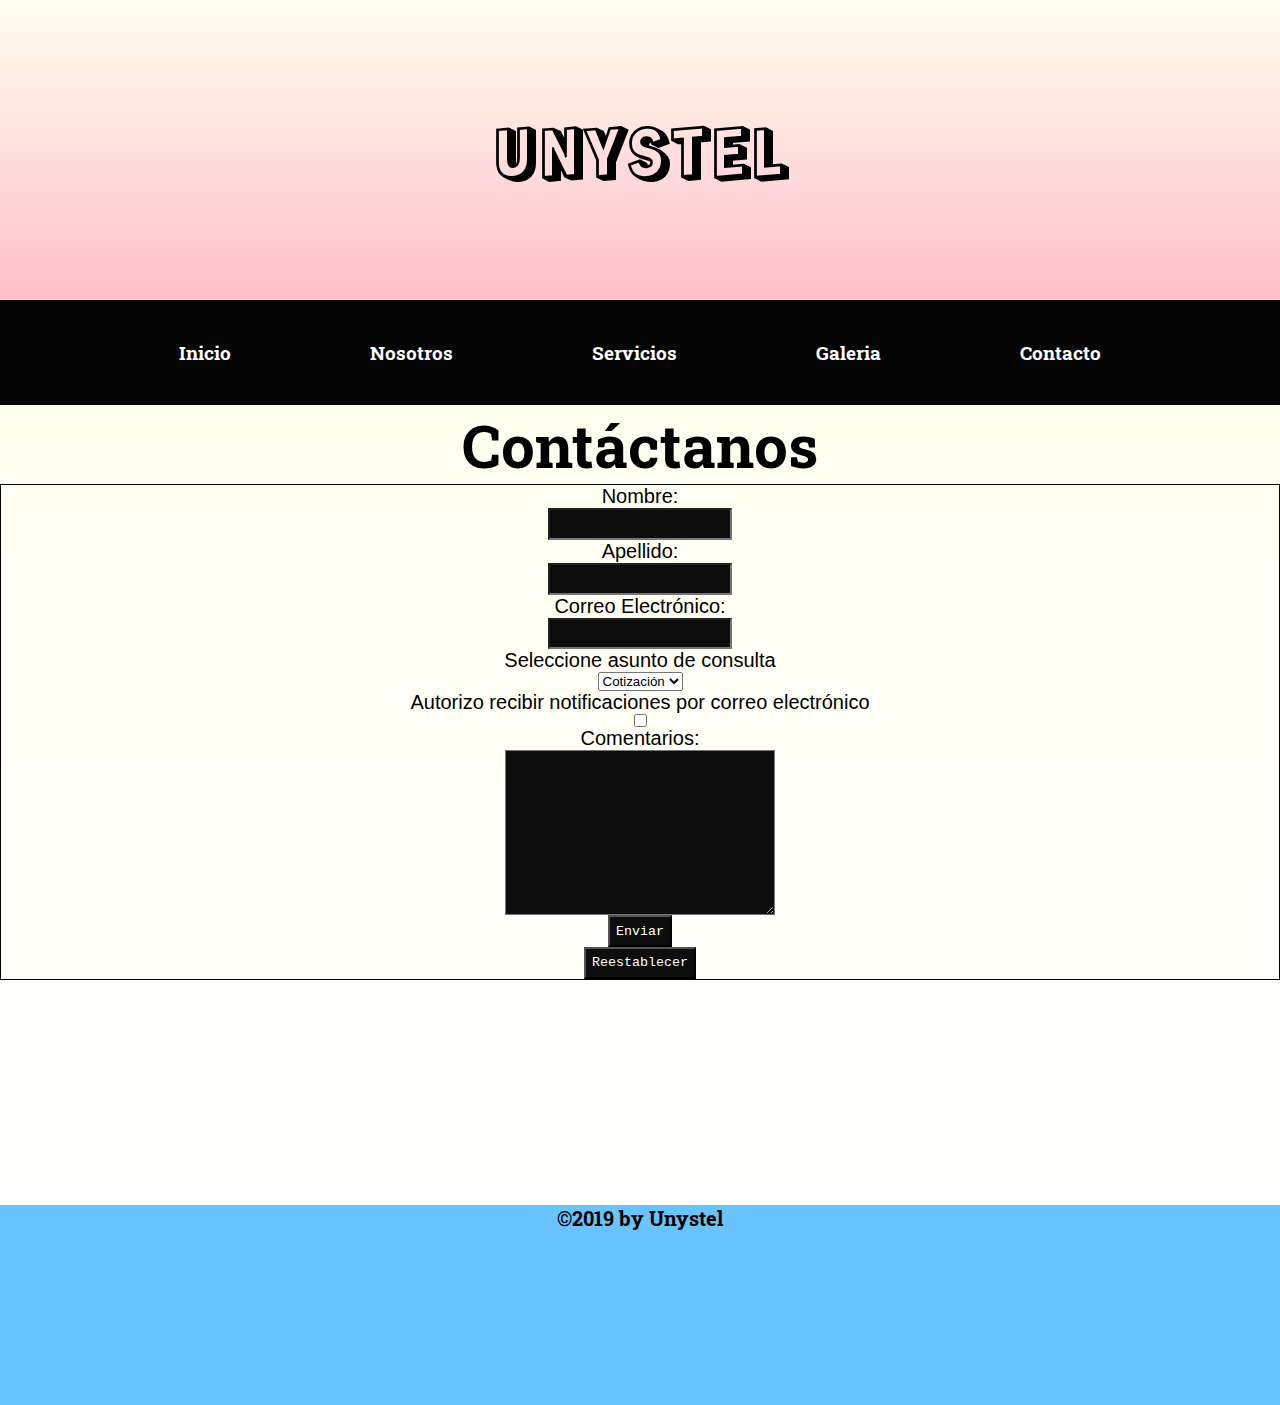
==== contacto.html @ cef1c3b9 "Primer commit" ====
<!DOCTYPE html>
<html lang="en">
  <head>
    <meta charset="UTF-8" />
    <meta http-equiv="X-UA-Compatible" content="IE=edge" />
    <meta name="viewport" content="width=device-width, initial-scale=1.0" />
    <link rel="stylesheet" href="css/estilo.css" />
    <link rel="preconnect" href="https://fonts.googleapis.com" />
    <link rel="preconnect" href="https://fonts.gstatic.com" crossorigin />
    <link
      href="https://fonts.googleapis.com/css2?family=Roboto+Slab&display=swap"
      rel="stylesheet"
    />
    <link
      href="https://fonts.googleapis.com/css2?family=Rampart+One&display=swap"
      rel="stylesheet"
    />

    <title>Unystel</title>
  </head>
  <body>
    <header>
      <h1 class="paraTransicion">UNYSTEL</h1>
    </header>
    <nav>
      <ul class="flexNav">
        <li><a href="index.html">Inicio</a></li>
        <li><a href="nosotros.html">Nosotros</a></li>
        <li><a href="servicios.html">Servicios</a></li>
        <li><a href="galeria.html">Galeria</a></li>
        <li><a href="contacto.html">Contacto</a></li>
      </ul>
    </nav>
    <main>
      <h1 class="tituloPrincipal">Contáctanos</h1>
      <form action="">
        <label for="nombreusuario">Nombre:</label>
        <input type="text" name="" id="nombreusuario" />

        <label for="apellido">Apellido:</label>
        <input type="text" name="" id="apellido" />

        <label for="email">Correo Electrónico:</label>
        <input type="text" name="" id="apellido" />

        <p>Seleccione asunto de consulta</p>
        <select name="" id="">
          <option value="">Cotización</option>
          <option value="">Contacto</option>
        </select>

        <p>Autorizo recibir notificaciones por correo electrónico</p>
        <input type="Checkbox" />
        <p>Comentarios:</p>
        <textarea name="" id="" cols="30" rows="10"></textarea>

        <input type="Submit" value="Enviar" />
        <input type="Reset" value="Reestablecer" />
      </form>
    </main>

    <footer>
      <p class="footer">©2019 by Unystel</p>
    </footer>
  </body>
</html>
---- css/estilo.css ----
* {
  margin: 0px;
  padding: 0px;
}

/*Nav menu*/

.flexNav {
  display: flex;
  flex-direction: row;
  align-items: center;
  list-style: none;
  justify-content: space-evenly;
  padding: 40px;
  font-size: 1.2rem;
  text-decoration: none;
  background-color: rgb(5, 5, 5);
}

.flexNav li a {
  text-decoration: none;
  font-family: "Roboto Slab";
  color: white;
  text-align: center;
  font-weight: bold;
}

.flexNav li a:hover {
  color: gold;
  font-size: 1rem;
}

/*header*/

header {
  height: 300px;
  background-image: linear-gradient(ivory, pink);
  display: flex;
  justify-content: center;
  align-items: center;
}
header h1 {
  color: black;
  text-align: center;
  font-size: 4rem;
  line-height: 1.3;
  font-family: "Rampart One", cursive;
}

.paraTransicion:hover {
  transition: 3s;
  font-size: 10rem;
  color: white;
}

/*main*/
main {
  background-image: linear-gradient(ivory, white);
  height: 800px;
}
.grilla {
  display: grid;
  grid-template-columns: 50% 50%;
  /*grid-template-rows: 300px 50px 800px 200px;*/
  grid-template-rows: 400px 400px;
  grid-template-areas:
    "section section"
    "img img";

  justify-items: center;
  align-items: center;
}
section {
  text-align: justify;
  text-align: center;
  grid-area: section;
}

div {
  grid-area: img;
}
.tituloPrincipal {
  font-style: normal;
  font-weight: bold;
  font-size: 60px;
  text-align: center;
  font-family: "Roboto Slab", serif;
}

.descripcion {
  font-family: "Gill Sans", "Gill Sans MT", Calibri, "Trebuchet MS", sans-serif;
  font-size: 30px;
  text-align: justify;
  line-height: 1.5;
  color: black;
  margin: 20px;
  padding: 10px;
}
/*tabla*/
table {
  font-family: "Gill Sans", "Gill Sans MT", Calibri, "Trebuchet MS", sans-serif;
  font-size: 20px;
  text-align: center;
  width: 800;
  margin: 10px;
  border: 1px solid black;
}
/*formulario*/
form {
  font-family: "Gill Sans", "Gill Sans MT", Calibri, "Trebuchet MS", sans-serif;
  font-size: 20px;
  text-align: center;
  border: 1px solid black;
  display: flex;
  justify-content: center;
  align-items: center;
  flex-direction: column;
}

input,
textarea {
  padding: 0.4rem;
  font-family: "Inconsolata", monospace;
  background-color: rgb(14, 13, 13);
  color: white;
}
/*footer*/
.footer {
  text-align: center;
  font-weight: bold;
  font-family: "Roboto Slab";
  font-size: 20px;
  background-color: rgb(105, 195, 255);
  height: 200px;
}
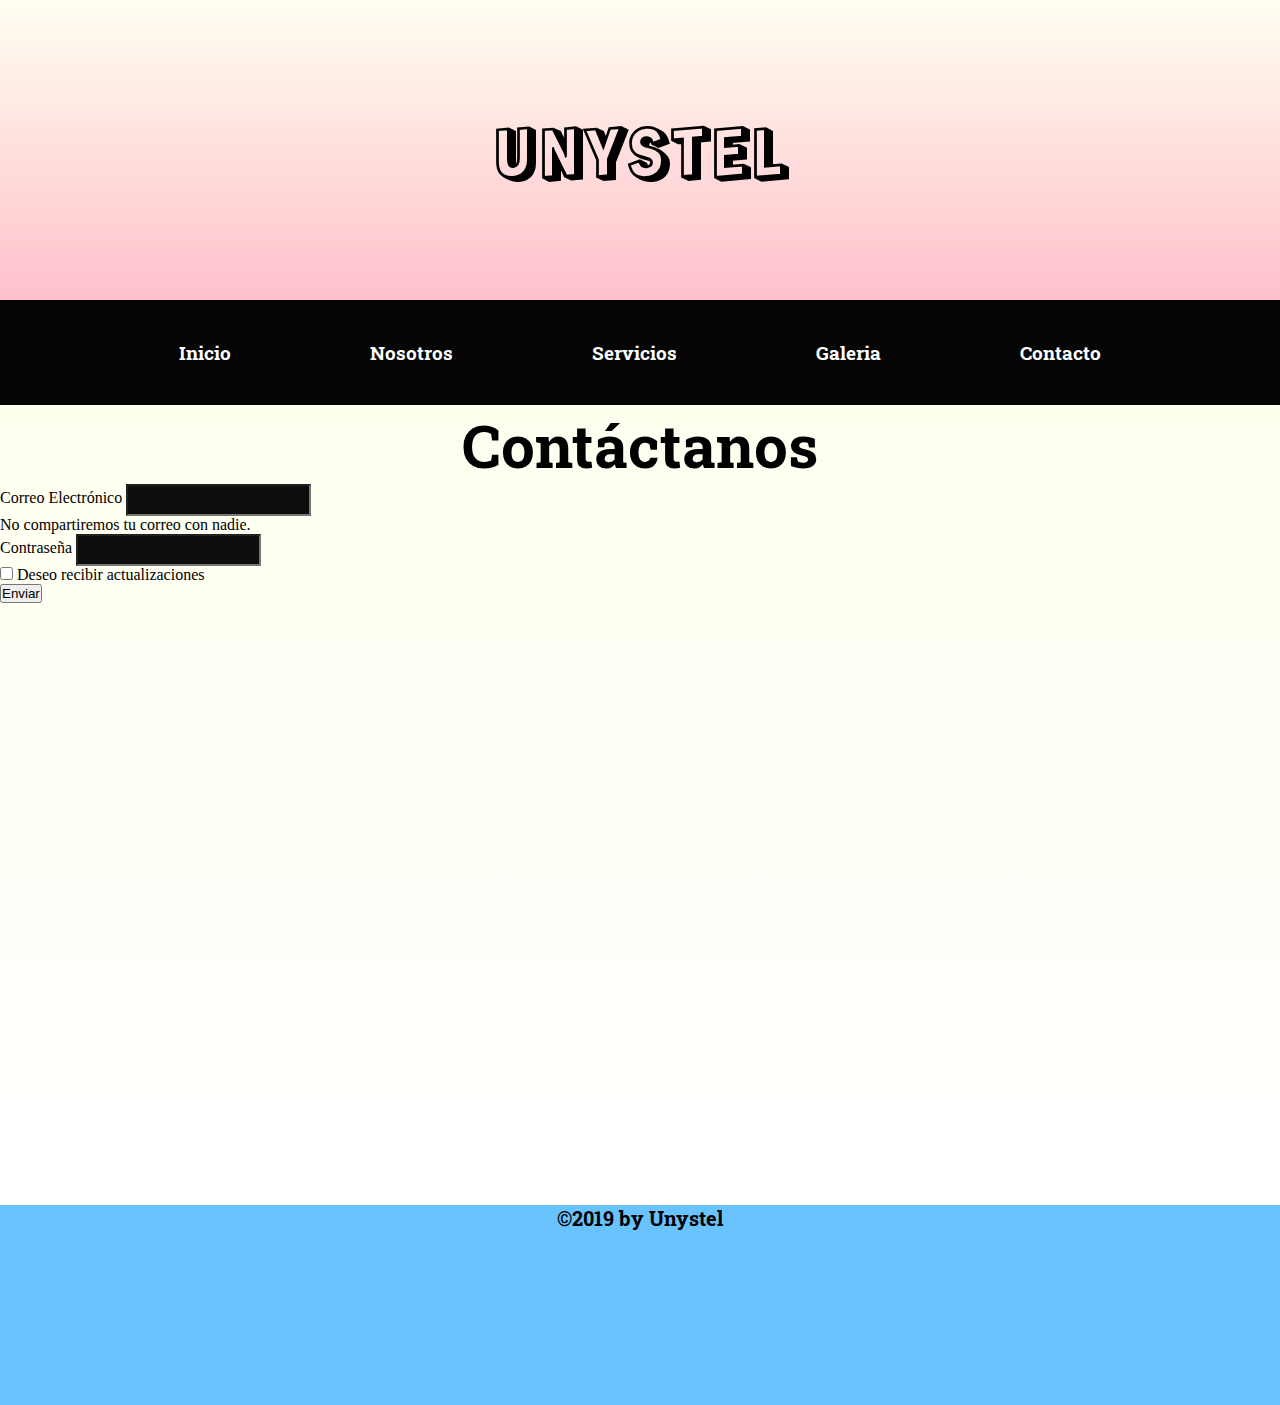
==== commit 81c2345f: "Commit Bootstrap" ====
--- a/contacto.html
+++ b/contacto.html
@@ -4,6 +4,13 @@
     <meta charset="UTF-8" />
     <meta http-equiv="X-UA-Compatible" content="IE=edge" />
     <meta name="viewport" content="width=device-width, initial-scale=1.0" />
+    <!--link bootstrap-->
+    <link
+      href="https://cdn.jsdelivr.net/npm/bootstrap@5.1.1/dist/css/bootstrap.min.css"
+      rel="stylesheet"
+      integrity="sha384-F3w7mX95PdgyTmZZMECAngseQB83DfGTowi0iMjiWaeVhAn4FJkqJByhZMI3AhiU"
+      crossorigin="anonymous"
+    />
     <link rel="stylesheet" href="css/estilo.css" />
     <link rel="preconnect" href="https://fonts.googleapis.com" />
     <link rel="preconnect" href="https://fonts.gstatic.com" crossorigin />
@@ -32,35 +39,58 @@
       </ul>
     </nav>
     <main>
-      <h1 class="tituloPrincipal">Contáctanos</h1>
-      <form action="">
-        <label for="nombreusuario">Nombre:</label>
-        <input type="text" name="" id="nombreusuario" />
+      <h2 class="tituloPrincipal">Contáctanos</h2>
 
-        <label for="apellido">Apellido:</label>
-        <input type="text" name="" id="apellido" />
-
-        <label for="email">Correo Electrónico:</label>
-        <input type="text" name="" id="apellido" />
-
-        <p>Seleccione asunto de consulta</p>
-        <select name="" id="">
-          <option value="">Cotización</option>
-          <option value="">Contacto</option>
-        </select>
-
-        <p>Autorizo recibir notificaciones por correo electrónico</p>
-        <input type="Checkbox" />
-        <p>Comentarios:</p>
-        <textarea name="" id="" cols="30" rows="10"></textarea>
-
-        <input type="Submit" value="Enviar" />
-        <input type="Reset" value="Reestablecer" />
-      </form>
+      <!--Bootstrap-->
+      <div class="container">
+        <form>
+          <div class="mb-3">
+            <label for="exampleInputEmail1" class="form-label"
+              >Correo Electrónico</label
+            >
+            <input
+              type="email"
+              class="form-control"
+              id="exampleInputEmail1"
+              aria-describedby="emailHelp"
+            />
+            <div id="emailHelp" class="form-text">
+              No compartiremos tu correo con nadie.
+            </div>
+          </div>
+          <div class="mb-3">
+            <label for="exampleInputPassword1" class="form-label"
+              >Contraseña</label
+            >
+            <input
+              type="password"
+              class="form-control"
+              id="exampleInputPassword1"
+            />
+          </div>
+          <div class="mb-3 form-check">
+            <input
+              type="checkbox"
+              class="form-check-input"
+              id="exampleCheck1"
+            />
+            <label class="form-check-label" for="exampleCheck1"
+              >Deseo recibir actualizaciones</label
+            >
+          </div>
+          <button type="submit" class="btn btn-primary">Enviar</button>
+        </form>
+      </div>
     </main>
 
     <footer>
       <p class="footer">©2019 by Unystel</p>
     </footer>
+    <!--Script bootstrap-->
+    <script
+      src="https://cdn.jsdelivr.net/npm/bootstrap@5.1.1/dist/js/bootstrap.bundle.min.js"
+      integrity="sha384-/bQdsTh/da6pkI1MST/rWKFNjaCP5gBSY4sEBT38Q/9RBh9AH40zEOg7Hlq2THRZ"
+      crossorigin="anonymous"
+    ></script>
   </body>
 </html>
--- a/css/estilo.css
+++ b/css/estilo.css
@@ -105,7 +105,7 @@
   margin: 10px;
   border: 1px solid black;
 }
-/*formulario*/
+/*formulario
 form {
   font-family: "Gill Sans", "Gill Sans MT", Calibri, "Trebuchet MS", sans-serif;
   font-size: 20px;
@@ -116,6 +116,7 @@
   align-items: center;
   flex-direction: column;
 }
+*/
 
 input,
 textarea {
